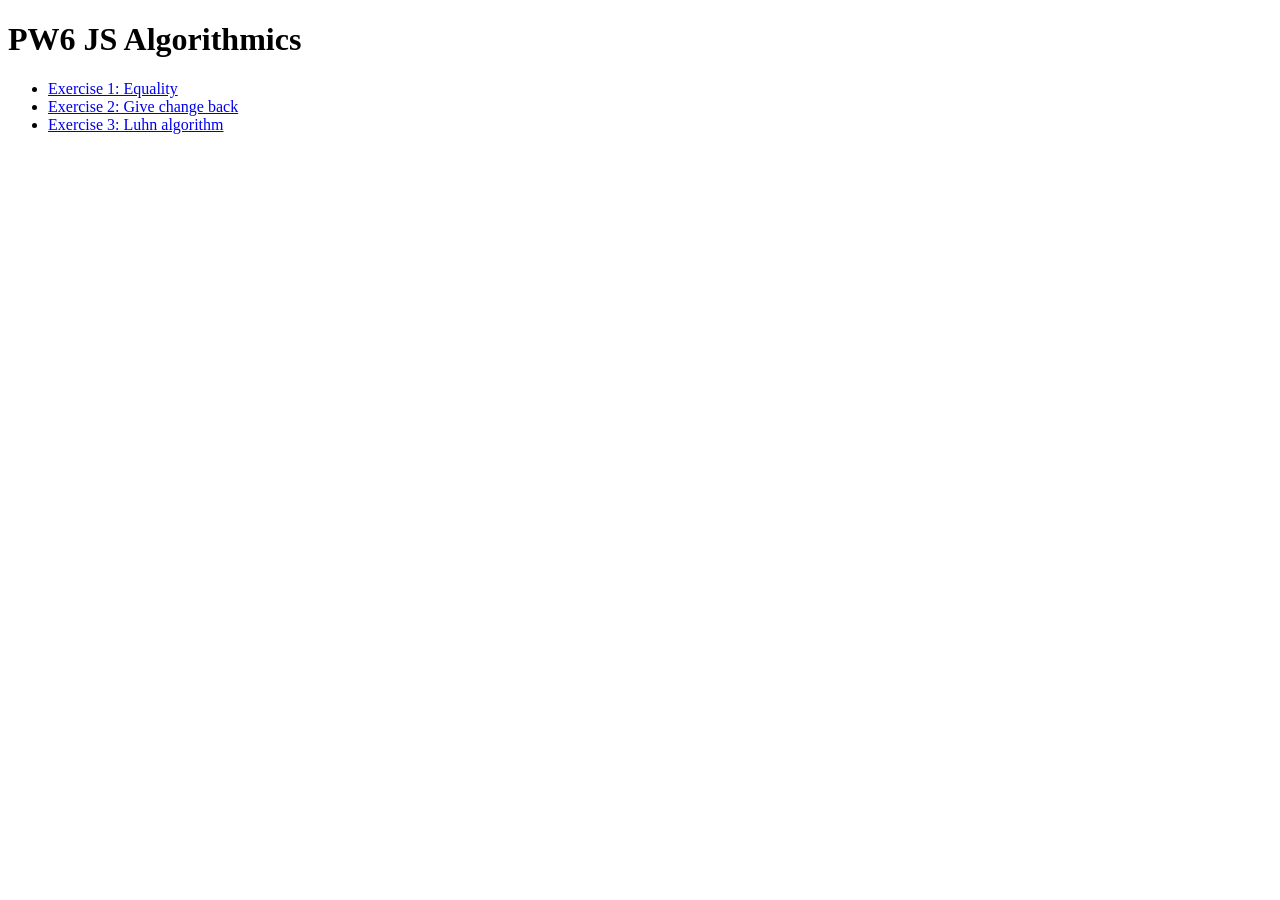
==== pw6/index.html @ 19619ca4 "Add files via upload" ====
<!DOCTYPE html>
<html lang="en">
<head>
  <meta charset="UTF-8">
  <meta name="viewport" content="width=device-width, initial-scale=1">
  <title>PW JS Algorithmics - Home</title>
</head>
<body>
  <h1>PW6 JS Algorithmics</h1>
  <ul>
    <li><a href="ex1.html">Exercise 1: Equality</a></li>
    <li><a href="ex2.html">Exercise 2: Give change back</a></li>
    <li><a href="ex3.html">Exercise 3: Luhn algorithm</a></li>
  </ul>
</body>
</html>
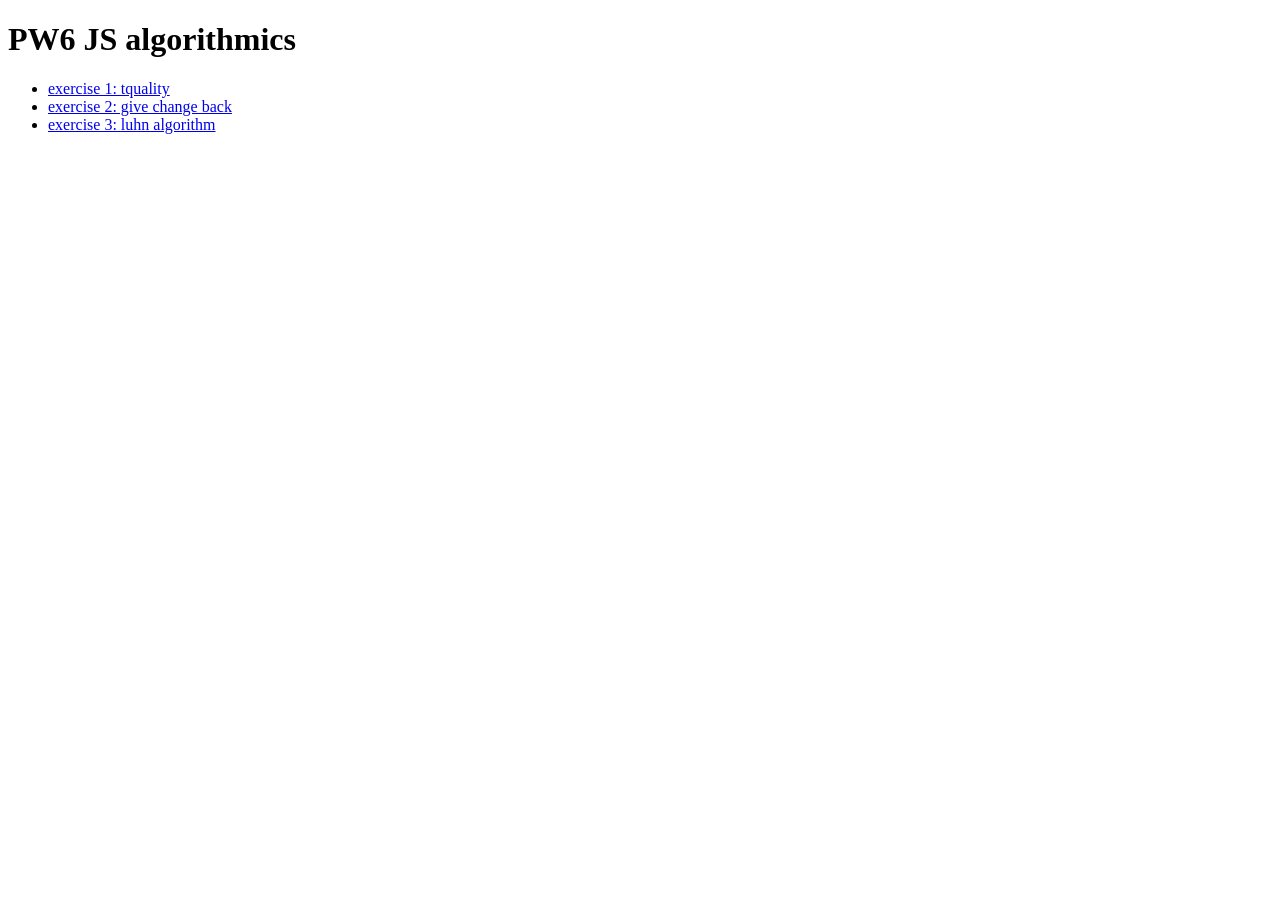
==== commit ce49af65: "Update index.html" ====
--- a/pw6/index.html
+++ b/pw6/index.html
@@ -3,14 +3,14 @@
 <head>
   <meta charset="UTF-8">
   <meta name="viewport" content="width=device-width, initial-scale=1">
-  <title>PW JS Algorithmics - Home</title>
+  <title>PW JS algorithmics - home</title>
 </head>
 <body>
-  <h1>PW6 JS Algorithmics</h1>
+  <h1>PW6 JS algorithmics</h1>
   <ul>
-    <li><a href="ex1.html">Exercise 1: Equality</a></li>
-    <li><a href="ex2.html">Exercise 2: Give change back</a></li>
-    <li><a href="ex3.html">Exercise 3: Luhn algorithm</a></li>
+    <li><a href="ex1.html">exercise 1: tquality</a></li>
+    <li><a href="ex2.html">exercise 2: give change back</a></li>
+    <li><a href="ex3.html">exercise 3: luhn algorithm</a></li>
   </ul>
 </body>
 </html>
